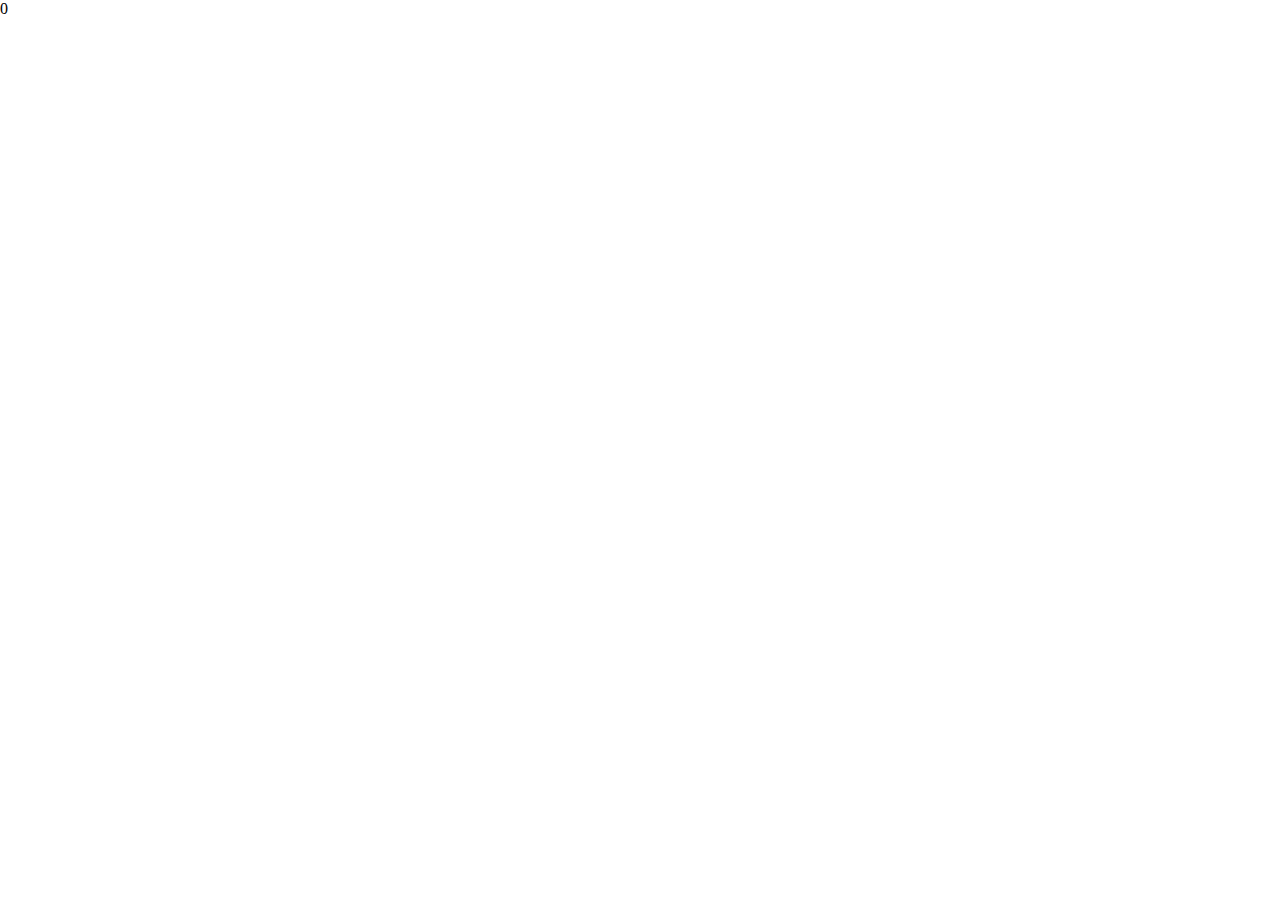
==== calculator.html @ 977b62e5 "2 files" ====
<!DOCTYPE html>
<html lang="en">
<head>
    <meta charset="UTF-8">
    <title>Calculator</title>
    <link rel="stylesheet" href="css/calculator.css">
</head>
<body>
    <div class="wrapper">
        <section class="screen">
        0
        </section>
    
        <section class="calc-buttons">
            <div class="calc-button-row"></div>
            <div class="calc-button-row"></div>
            <div class="calc-button-row"></div>
            <div class="calc-button-row"></div>
        </section>
    </div>
</body>
</html>
---- css/calculator.css ----
html {
    box-sizing: border-box;
}
*, *:before, *:after {
    box-sizing: inherit;
}
body {
  padding: 0;
  margin: 0;
}
.wrapper {
    width: 400px;
}
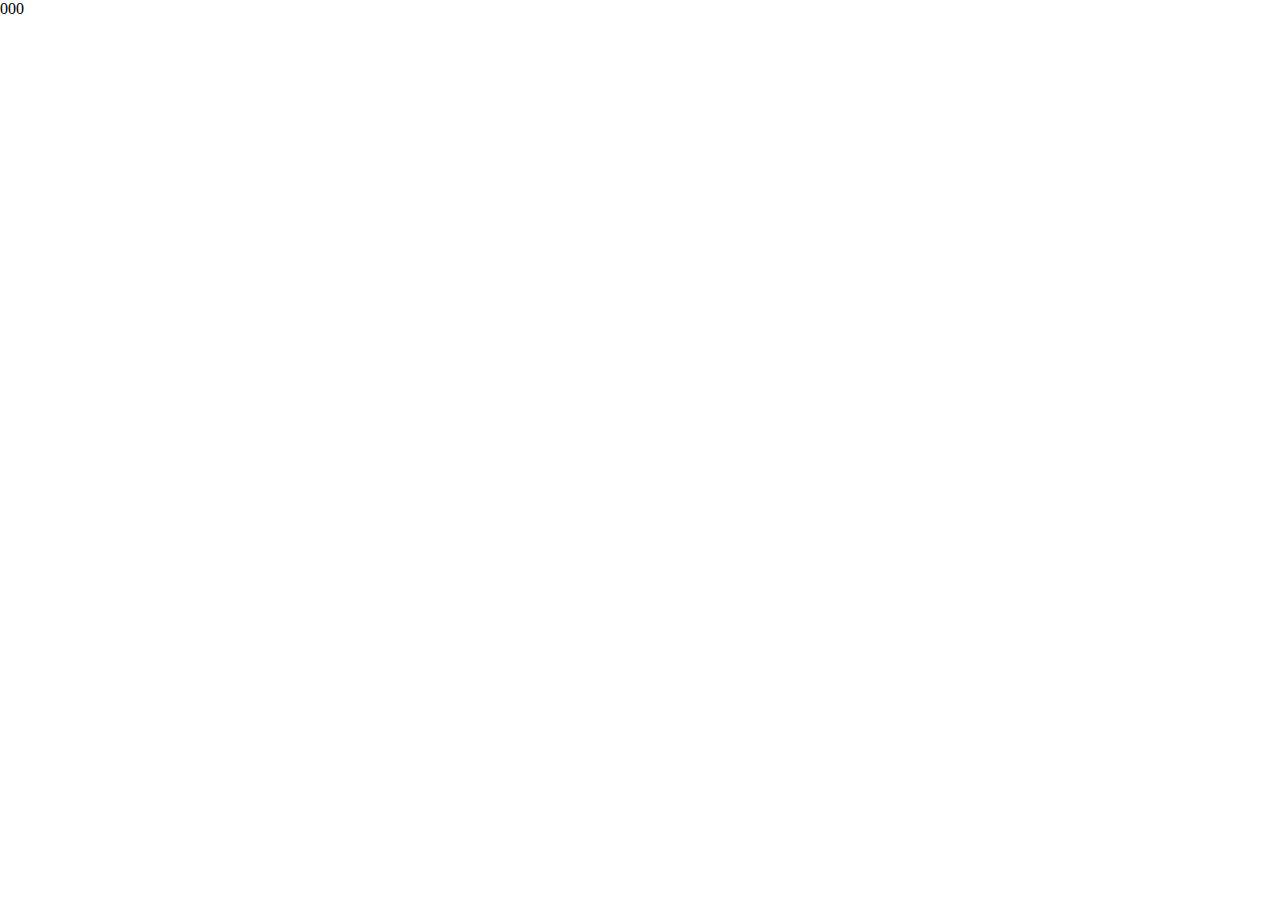
==== commit 9e2f93fd: "Update calculator.html" ====
--- a/calculator.html
+++ b/calculator.html
@@ -8,7 +8,7 @@
 <body>
     <div class="wrapper">
         <section class="screen">
-        0
+        000
         </section>
     
         <section class="calc-buttons">
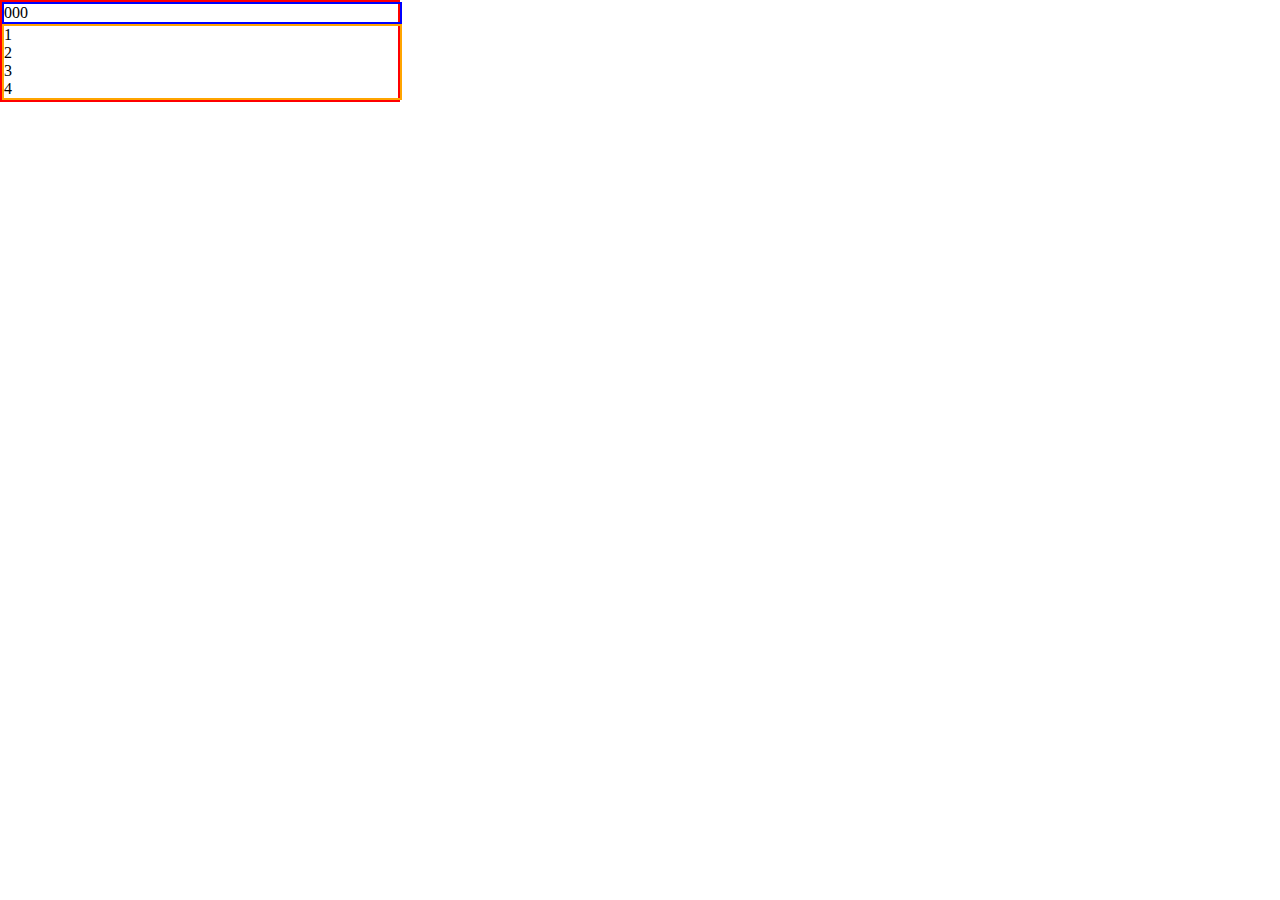
==== commit 7a115faa: "Update calculator.html" ====
--- a/calculator.html
+++ b/calculator.html
@@ -12,10 +12,10 @@
         </section>
     
         <section class="calc-buttons">
-            <div class="calc-button-row"></div>
-            <div class="calc-button-row"></div>
-            <div class="calc-button-row"></div>
-            <div class="calc-button-row"></div>
+            <div class="calc-button-row">1</div>
+            <div class="calc-button-row">2</div>
+            <div class="calc-button-row">3</div>
+            <div class="calc-button-row">4</div>
         </section>
     </div>
 </body>
--- a/css/calculator.css
+++ b/css/calculator.css
@@ -10,4 +10,13 @@
 }
 .wrapper {
     width: 400px;
+    border: solid 2px red;
 }
+.screen {
+    width: 400px;
+    border: solid 2px blue;
+}
+.calc-buttons {
+    width: 400px;
+    border: solid 2px orange;
+}
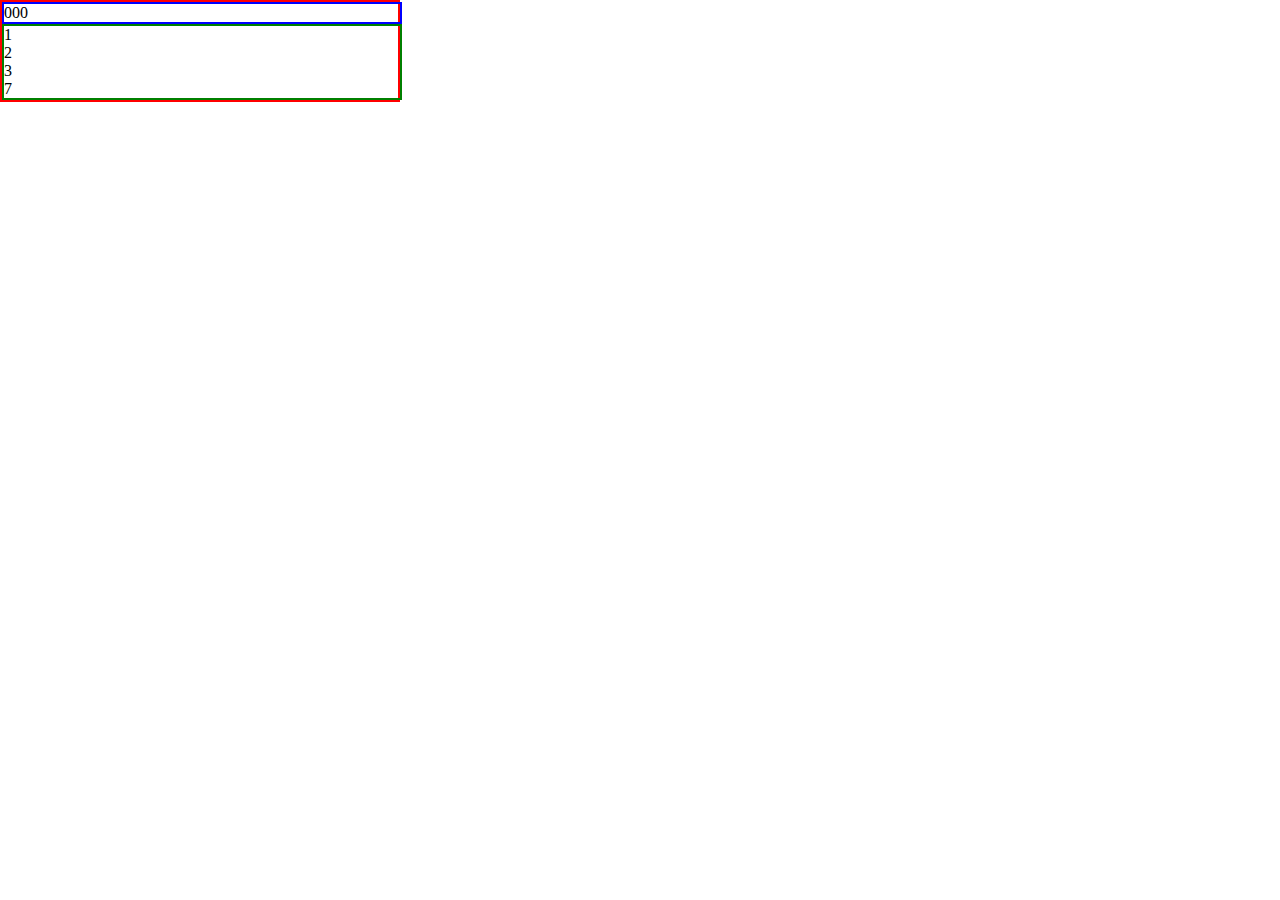
==== commit ace22739: "2" ====
--- a/calculator.html
+++ b/calculator.html
@@ -15,7 +15,7 @@
             <div class="calc-button-row">1</div>
             <div class="calc-button-row">2</div>
             <div class="calc-button-row">3</div>
-            <div class="calc-button-row">4</div>
+            <div class="calc-button-row">7</div>
         </section>
     </div>
 </body>
--- a/css/calculator.css
+++ b/css/calculator.css
@@ -18,5 +18,5 @@
 }
 .calc-buttons {
     width: 400px;
-    border: solid 2px orange;
+    border: solid 2px green;
 }
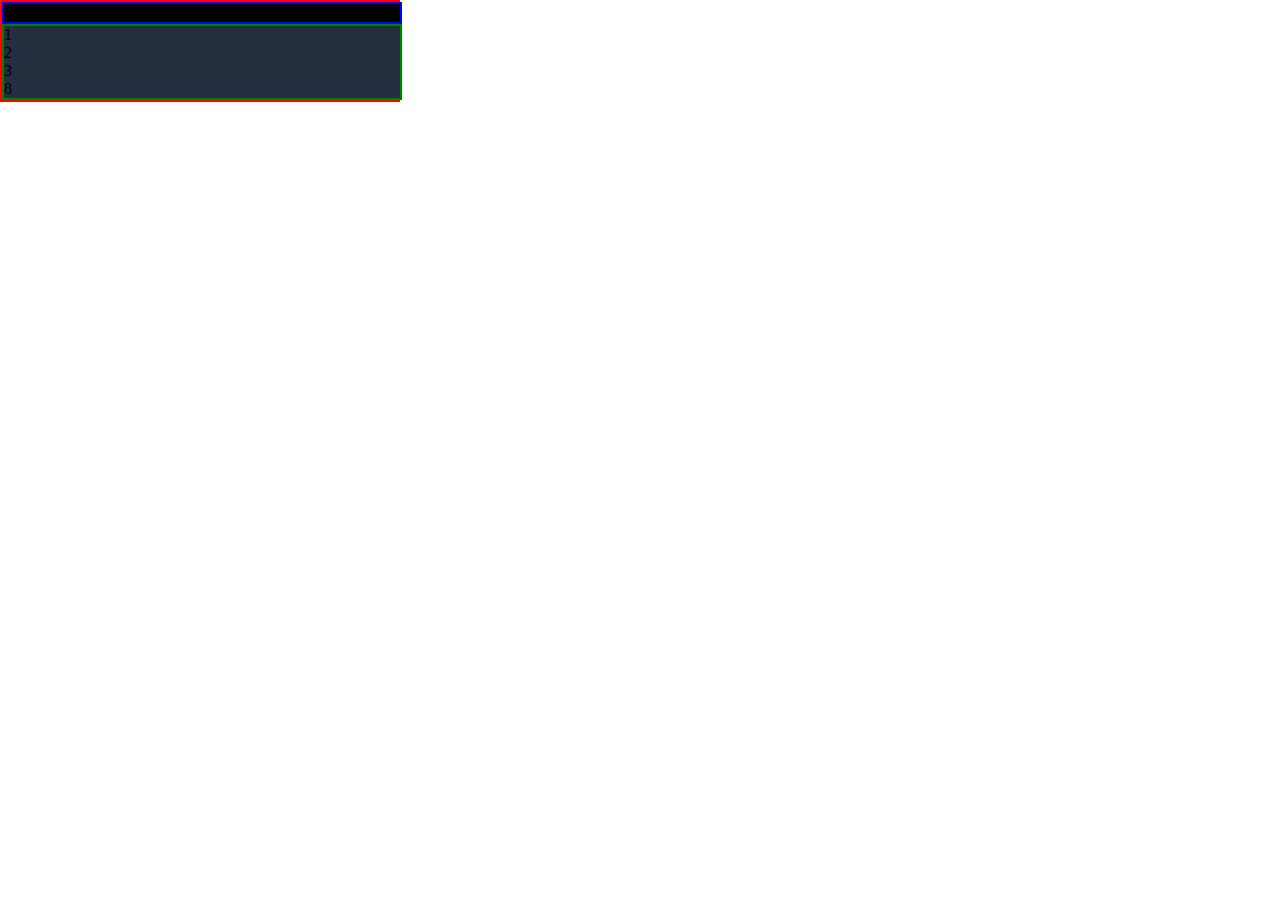
==== commit 8c46b78b: "Update calculator.html" ====
--- a/calculator.html
+++ b/calculator.html
@@ -15,7 +15,7 @@
             <div class="calc-button-row">1</div>
             <div class="calc-button-row">2</div>
             <div class="calc-button-row">3</div>
-            <div class="calc-button-row">7</div>
+            <div class="calc-button-row">8</div>
         </section>
     </div>
 </body>
--- a/css/calculator.css
+++ b/css/calculator.css
@@ -10,13 +10,15 @@
 }
 .wrapper {
     width: 400px;
-    border: solid 2px red;
+    border: 2px solid red;
 }
 .screen {
     width: 400px;
-    border: solid 2px blue;
+    background-color: #000;
+    border: 2px solid blue;
 }
 .calc-buttons {
     width: 400px;
-    border: solid 2px green;
+    background-color:#232F3E;
+    border: 2px solid green;
 }
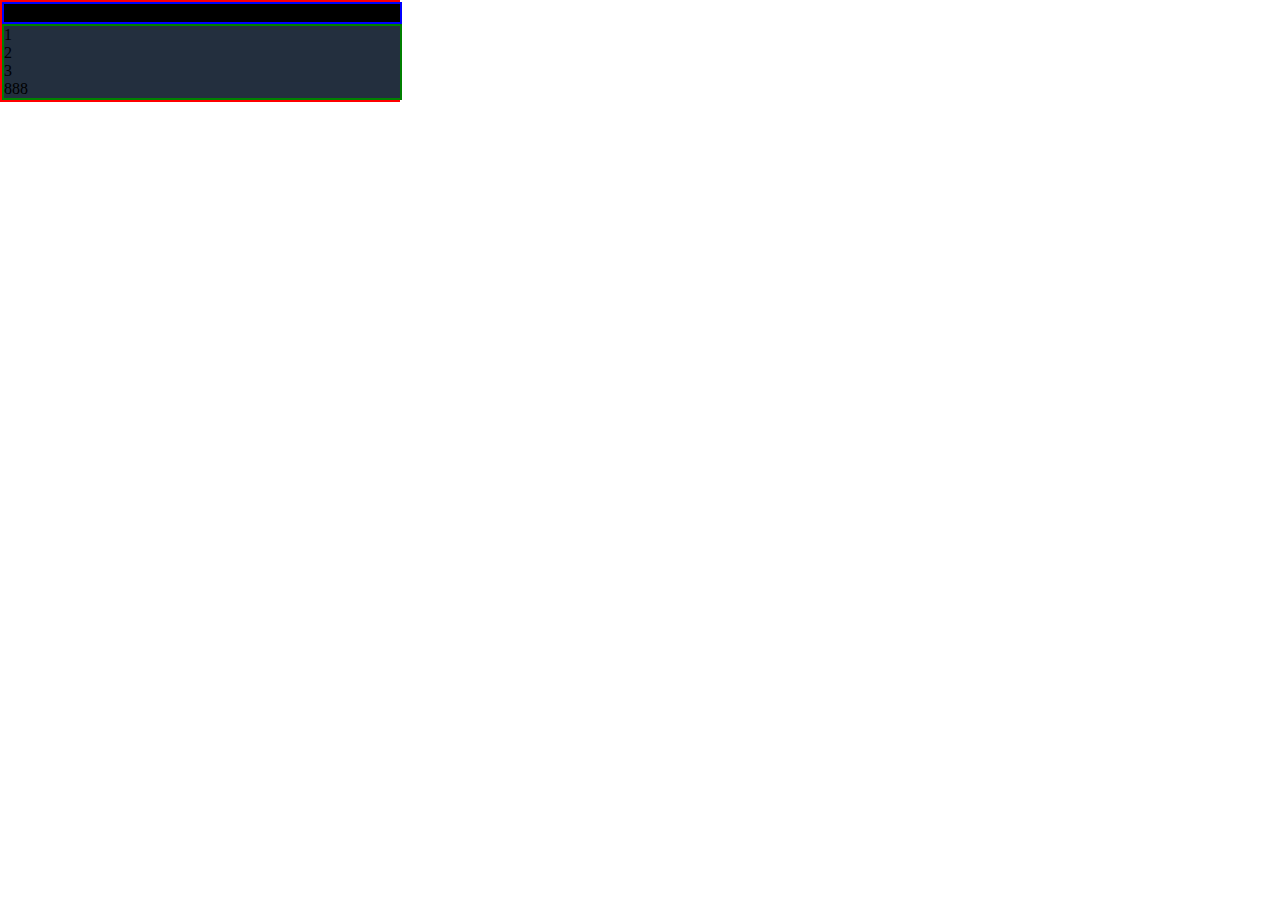
==== commit fa94f996: "Update calculator.html" ====
--- a/calculator.html
+++ b/calculator.html
@@ -15,7 +15,7 @@
             <div class="calc-button-row">1</div>
             <div class="calc-button-row">2</div>
             <div class="calc-button-row">3</div>
-            <div class="calc-button-row">8</div>
+            <div class="calc-button-row">888</div>
         </section>
     </div>
 </body>
--- a/css/calculator.css
+++ b/css/calculator.css
@@ -1,5 +1,6 @@
-html {
+html, body {
     box-sizing: border-box;
+    margin: 0 auto;
 }
 *, *:before, *:after {
     box-sizing: inherit;
